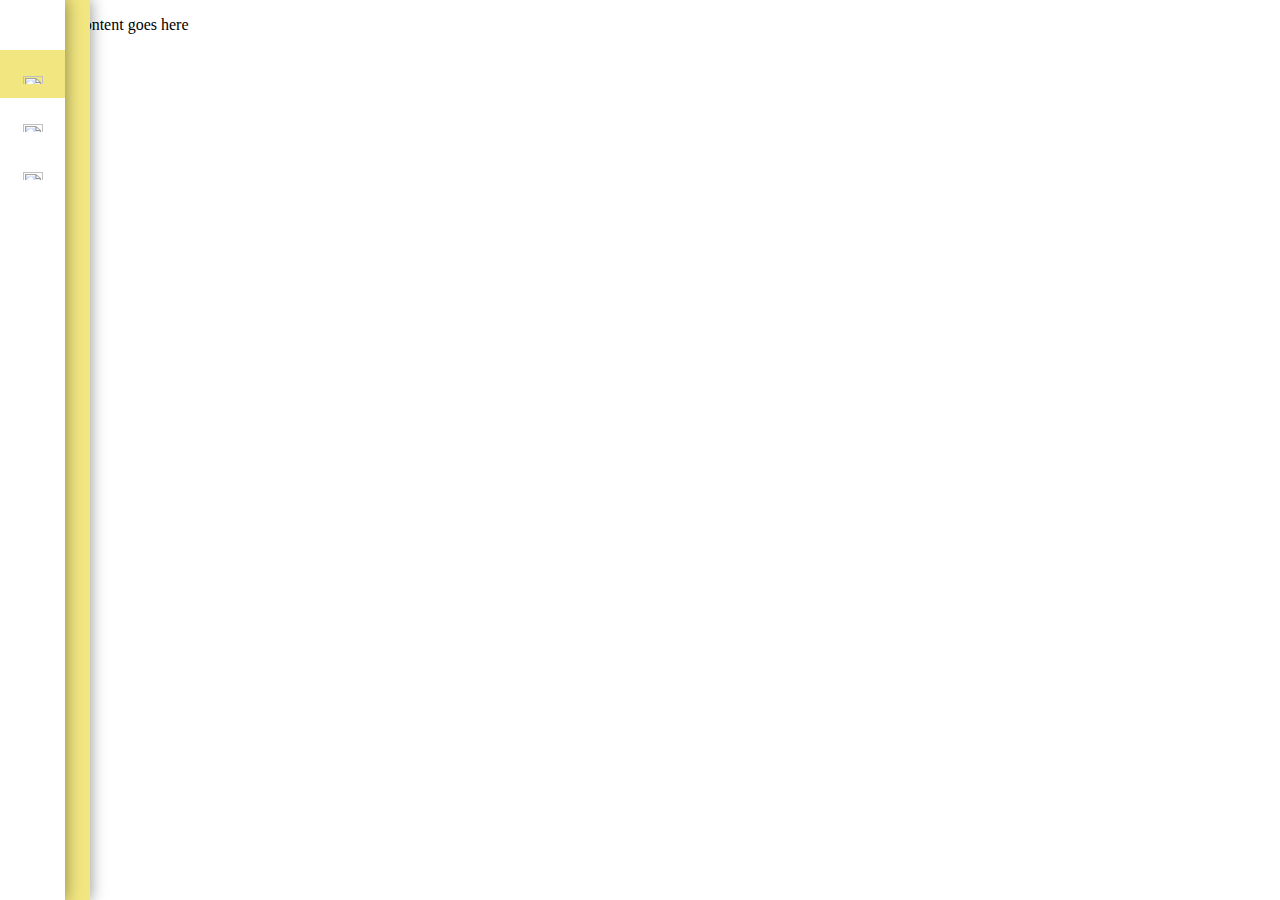
==== 1.html @ 18a5424a "Complete version" ====
<!doctype html>
<html lang="en-US">
  <head>
    <link rel="stylesheet" href="css/sidebar.css" type="text/css" media="all">
  </head>

  <body id="index" class="page-category">
    <div class="side-menu">
     <div class="side-menu-wrap">
      <div id="nav-icon" class="closebtn">
        <span></span>
        <span></span>
        <span></span>
        <span></span>
      </div>
       <ul class="side-menu-items">
         <li id="item-1" class="item current" style="background-color: #f1e67f">
           <a href="1.html">
             <div class="menu-img">
               <img src="http://vector.me/files/images/1/6/164514/x_icon_clip_art.jpg" style="width: 20px; height: 20px;" >
             </div>
             <span class="txt">Item1</span>
             <span class="hint">Item1</span>
           </a>
         </li>
         <li id="item-2" class="item" style="background-color: #C5D7E5">
           <a href="2.html">
             <div class="menu-img">
               <img src="http://vector.me/files/images/1/6/164514/x_icon_clip_art.jpg" style="width: 20px; height: 20px;" >
             </div>
             <span class="txt">Item2</span>
             <span class="hint">Item2</span>
           </a>
         </li>
         <li id="item-3" class="item" style="background-color: #f1bf8c">
           <a href="3.html">
             <div class="menu-img">
               <img src="http://vector.me/files/images/1/6/164514/x_icon_clip_art.jpg" style="width: 20px; height: 20px;" >
             </div>
             <span class="txt">Item3</span>
             <span class="hint">Item3</span>
           </a>
         </li>
       </ul>
       <div class="current-item-shadow"></div>
       <div class="menu-sub item-1">
         <a class="closebtn cross">
           <span></span>
           <span></span>
         </a>
         <ul class="sub-menu-items">
           <li><a>Item1</a></li>
           <li><a>Item1</a></li>
           <li><a>Item1</a></li>
         </ul>
       </div>
       <div class="menu-sub item-2">
         <a class="closebtn cross">
           <span></span>
           <span></span>
         </a>
         <ul class="sub-menu-items">
           <li><a>Item2</a></li>
           <li><a>Item2</a></li>
           <li><a>Item2</a></li>
         </ul>
       </div>
       <div class="menu-sub item-3">
         <a class="closebtn cross">
           <span></span>
           <span></span>
         </a>
         <ul class="sub-menu-items">
           <li><a>Item3</a></li>
           <li><a>Item3</a></li>
           <li><a>Item3</a></li>
         </ul>
       </div>
     </div>
    </div>
      <script type="text/javascript" src="js/jquery-3.2.1.min.js" ></script>
      <script type="text/javascript" src="js/sidebar.js" ></script>
    </div>
    <div id="main-content">
      <p>Content goes here</p>
    </div>
  </body>


</html>

<!-- end index.tpl -->
---- css/sidebar.css ----
body.side-menu-open .side-menu{
  width: 310px;
  height: 100%;
  transition: all .3s ease;
  -moz-transition: all .3s ease;
  -webkit-transition: all .3s ease;
  z-index: 101;
}

body .side-menu {
  position: fixed;
  left: 0;
  top: 0;
  height: 100%;
  width: 65px;
  background: #fff;
  -webkit-transform: translate3d(0,0,0);
  transition: width .3s ease;
  -moz-transition: width .3s ease;
  -webkit-transition: width .3s ease;
  z-index: 101;
}

body .side-menu .side-menu-wrap {
  box-shadow: 0 0 15px 1px rgba(0,0,0,.4);
  background: #fff;
  position: relative;
  min-height: 100%;
}

body #main-content{
  margin-left: 65px;
  transition: margin-left .3s ease;
  -moz-transition: margin-left .3s ease;
  -webkit-transition: margin-left .3s ease;
}

body.side-menu-open #main-content{
  margin-left: 310px;
}

body.page-category #main-content{
  margin-left: 65px;
}

body.side-menu-open .side-menu .side-menu-items,
.menu-sub.show .sub-menu-items {
  display: block;
}

body.side-menu-open .side-menu > .side-menu-wrap > .closebtn{
  display: inline-block;
}

body.side-menu-open .side-menu .side-menu-wrap .current-item-shadow{
  display: none;
}

.side-menu .side-menu-wrap .current-item-shadow {
  box-shadow: 0 0 15px 1px rgba(0,0,0,0.4);
  position: absolute;
  right: 0;
  transform: translateX(100%);
  width: 15px;
  min-height: 100%;
  transition: width .2s ease;
  -moz-transition: width .2s ease;
  -webkit-transition: width .2s ease;
  cursor: pointer;
  z-index: -1;
}

.side-menu .side-menu-wrap:hover .current-item-shadow {
  width: 25px;
}

.side-menu-items, .sub-menu-items {
  display: none;
  list-style: none;
  position: absolute;
  top: 50px;
  padding: 0;
  z-index: 100;
  margin: 0;
}

.sub-menu-items{
  right: 10%;
  min-width: 80%;
  white-space: nowrap;
}

body .side-menu .side-menu-items li.active a,
body .side-menu .side-menu-items li.current a{
  background-color: inherit;
}

body .side-menu .side-menu-items{
  padding-left: 0;
  left: 0;
  background: #fff;
  width: 100%;
  max-width: 310px;
  height: 92vh;
  transition: .3s ease;
  -moz-transition: .3s ease;
  -webkit-transition: .3s ease;
  margin-top: 0;
}

.sub-menu-items li{
  padding: 0;
  height: 48px;
  line-height: 48px;
  text-decoration: none;
  font-size: 25px;
  color: #818181;
  display: block;
  transition: 0.3s;
  cursor: pointer;
}

.sub-menu-items li:hover{
  color: #f1f1f1;
}

.side-menu-items li{
  padding: 0;
}

.side-menu-items li a:hover{
  background-color: inherit;
}

.side-menu-items li a {
  display: block;
  height: 48px;
  line-height: 48px;
  min-width: 65px;
  transition: background .1s ease;
  -moz-transition: background .1s ease;
  -webkit-transition: background .1s ease;
  background: 0 50% no-repeat #fff;
  position: relative;
  max-width: 310px;
  text-decoration: none;
  cursor: pointer;
  font-size: 25px;
}

.side-menu-items li span{
  margin-left: 65px;
}

.side-menu-items li .menu-img{
  width: 65px;
  height: 48px;
  top: 0;
  left: 0;
  position: absolute;
}

.side-menu-items li .menu-img img{
 position: absolute;
 top: 50%;
 left: 50%;
 transform: translate(-50%, -50%);
}

.side-menu .menu-sub {
  position: absolute;
  left: 310px;
  top: 0;
  height: 100%;
  width: 0;
  overflow: auto;
  padding: 0;
  -webkit-transform: translate3d(0,0,0);
  transition: width .3s ease;
  -moz-transition: width .3s ease;
  -webkit-transition: width .3s ease;
  z-index: -3;
}

.side-menu .menu-sub.current {
  box-shadow: 0 0 15px 1px rgba(0,0,0,.4);
  width: 310px;
  z-index: -2;
}

.side-menu .menu-sub.show {
  z-index: -1;
}

.side-menu .menu-sub .closebtn {
  display: none;
}

.side-menu .menu-sub.current .closebtn{
  display: block;
}

.item-1{
  background-color: #f1e67f;
}

.item-2{
  background-color: #C5D7E5;
}

.item-3{
  background-color: #f1bf8c;
}

.cross{
  width: 30px;
  height: 30px;
  position: absolute;
  top: 20px;
  right: 20px;
  cursor: pointer;
  moz-transform: rotate(-180deg);
  -webkit-transform: rotate(-180deg);
  -o-transform: rotate(-180deg);
  -ms-transform: rotate(-180deg);
  transform: rotate(-180deg);
  transition: transform .4s ease;
  -moz-transition: transform .4s ease;
  -webkit-transition: transform .4s ease;
}

.cross:hover{
  moz-transform: rotate(180deg);
  -webkit-transform: rotate(180deg);
  -o-transform: rotate(180deg);
  -ms-transform: rotate(180deg);
  transform: rotate(180deg);
  transition: transform .4s ease;
  -moz-transition: transform .4s ease;
  -webkit-transition: transform .4s ease;
}

.cross span {
  display: block;
  position: absolute;
  height: 3px;
  width: 100%;
  background: #333;
  border-radius: 0;
  opacity: 1;
  left: 0;
  bottom: 50%;
}

.cross span:nth-child(1){
  -webkit-transform: translateY(50%) rotate(45deg);
  -moz-transform: translateY(50%) rotate(45deg);
  -o-transform: translateY(50%) rotate(45deg);
  transform: translateY(50%) rotate(45deg);
}

.cross span:nth-child(2){
  -webkit-transform: translateY(50%) rotate(-45deg);
  -moz-transform: translateY(50%) rotate(-45deg);
  -o-transform: translateY(50%) rotate(-45deg);
  transform: translateY(50%) rotate(-45deg);
}

body.side-menu-open #nav-icon{
  top: 20px;
  right: 20px;
  -webkit-transform: translate(0, 0);
  -moz-transform: translate(0, 0);
  -o-transform: translate(0, 0);
  transform: translate(0, 0);
}

body #nav-icon {
  width: 30px;
  height: 20px;
  position: absolute;
  top: 50%;
  right: 50%;
  -webkit-transform: translate(50%, -50%);
  -moz-transform: translate(50%, -50%);
  -o-transform: translate(50%, -50%);
  transform: translate(50%, -50%);
  -webkit-transition: .2s ease-in-out;
  -moz-transition: .2s ease-in-out;
  -o-transition: .2s ease-in-out;
  transition: .2s ease-in-out;
  cursor: pointer;
}

#nav-icon span{
  display: block;
  position: absolute;
  height: 3px;
  width: 100%;
  background: #333;
  border-radius: 0;
  opacity: 1;
  left: 0;
  top: 0;
  -webkit-transform: rotate(0deg);
  -moz-transform: rotate(0deg);
  -o-transform: rotate(0deg);
  transform: rotate(0deg);
  -webkit-transition: .3s ease-in-out;
  -moz-transition: .3s ease-in-out;
  -o-transition: .3s ease-in-out;
  transition: .3s ease-in-out;
}

/* Icon 3 */

#nav-icon span:nth-child(1) {
  top: 0;
  transform: translateY(-50%);
}

#nav-icon span:nth-child(2),#nav-icon span:nth-child(3) {
  top: 50%;
  transform: translateY(-50%);
}

#nav-icon span:nth-child(4) {
  top: 100%;
  transform: translateY(-50%);
}

body.side-menu-open #nav-icon span:nth-child(1) {
  top: 50%;
  width: 0%;
  left: 50%;
}

body.side-menu-open #nav-icon span:nth-child(2){
  -webkit-transform: rotate(45deg);
  -moz-transform: rotate(45deg);
  -o-transform: rotate(45deg);
  transform: rotate(45deg);
}

body.side-menu-open #nav-icon span:nth-child(3){
  -webkit-transform: rotate(-45deg);
  -moz-transform: rotate(-45deg);
  -o-transform: rotate(-45deg);
  transform: rotate(-45deg);
}

body.side-menu-open #nav-icon span:nth-child(4) {
  top: 50%;
  width: 0%;
  left: 50%;
}

body .side-menu-items li .hint{
  display: none;
}

@media only screen and (min-width: 960px), screen and (min-height: 600px) {

  body.side-menu-open .side-menu-items li .hint{
    display: none;
  }

  body .side-menu .side-menu-items{
    display: block;
  }

  body.side-menu-open .side-menu .side-menu-items{
    overflow: auto;
    overflow-x: hidden;
  }

  body .side-menu #nav-icon{
    display: none;
  }

  body .side-menu-items .txt{
    position: absolute;
    left: 0;
    height: 48px;
    line-height: 48px;
    top: 0;
    white-space: nowrap;
    width: 0;
    overflow: hidden;
    padding: 0;
    transition: .3s ease;
    -moz-transition: .3s ease;
    -webkit-transition: .3s ease;
  }

  body.side-menu-open .side-menu-items .txt{
    width: auto;
    transition: .3s ease;
    -moz-transition: .3s ease;
    -webkit-transition: .3s ease;
  }

  .side-menu .side-menu-items li .hint {
    display: block;
    position: absolute;
    left: 0;
    height: 48px;
    line-height: 48px;
    top: 0;
    background-color: inherit;
    white-space: nowrap;
    width: 0;
    overflow: hidden;
    padding: 0;
  }

  .side-menu .side-menu-items li a:hover .hint {
    width: 215px;
    transition: width .2s .4s ease,padding .2s .4s ease;
    -moz-transition: width .2s .4s ease,padding .2s .4s ease;
    -webkit-transition: width .2s .4s ease,padding .2s .4s ease;
  }
}

@media only screen and (max-width: 960px), screen and (max-height: 600px) {

  body .side-menu .side-menu-wrap .current-item-shadow{
    display: none;
  }

  body .side-menu #nav-icon{
    display: block;
  }

  body #main-content{
    margin-left: 0;
  }

  body .side-menu{
    height: 50px !important;
    width: 100% !important;
  }

  body .side-menu .side-menu-wrap {
    padding-top: 0;
  }

  body .side-menu .side-menu-wrap .menu-sub{
    top: 50px;
    display: block;
    height: 92vh;
  }

  body .side-menu .side-menu-wrap .menu-sub.current{
    left: 310px;
    z-index: -3;
  }

  body .side-menu .side-menu-wrap .menu-sub.show{
    z-index: -2;
  }

  body .side-menu .side-menu-items{
    display: block;
    padding-top: 50px;
    top: 50px;
    left: -100%;
    background: #fff;
    height: 92vh;
    transition: .3s ease;
    -moz-transition: .3s ease;
    -webkit-transition: .3s ease;
    z-index: -1;
    width: 310px;
  }

  body.side-menu-open .side-menu .side-menu-items{
    box-shadow: 0 0 15px 1px rgba(0,0,0,.4);
    left: 0;
    transition: .3s ease;
    -moz-transition: .3s ease;
    -webkit-transition: .3s ease;
  }

  body.side-menu-open #main-content,
  body.page-category #main-content{
    margin-left: 0;
  }

  body.side-menu-open .side-menu.hidden-main .side-menu-items{
    left: -100%;
    transition: .3s ease;
    -moz-transition: .3s ease;
    -webkit-transition: .3s ease;
  }

  body.side-menu-open .side-menu .menu-sub{
    left: 310px;
    transition: .3s ease;
    -moz-transition: .3s ease;
    -webkit-transition: .3s ease;
    z-index: -2;
  }

  body.side-menu-open .side-menu.hidden-main .current{
    left: 0;
    transition: .3s ease;
    -moz-transition: .3s ease;
    -webkit-transition: .3s ease;
  }

  body.side-menu-open #nav-icon{
    top: 50%;
    left: 0;
    -webkit-transform: translate(50%,-50%);
    -moz-transform: translate(50%,-50%);
    -o-transform: translate(50%,-50%);
    transform: translate(50%,-50%);
  }

  #nav-icon{
    left: 0;
  }

}
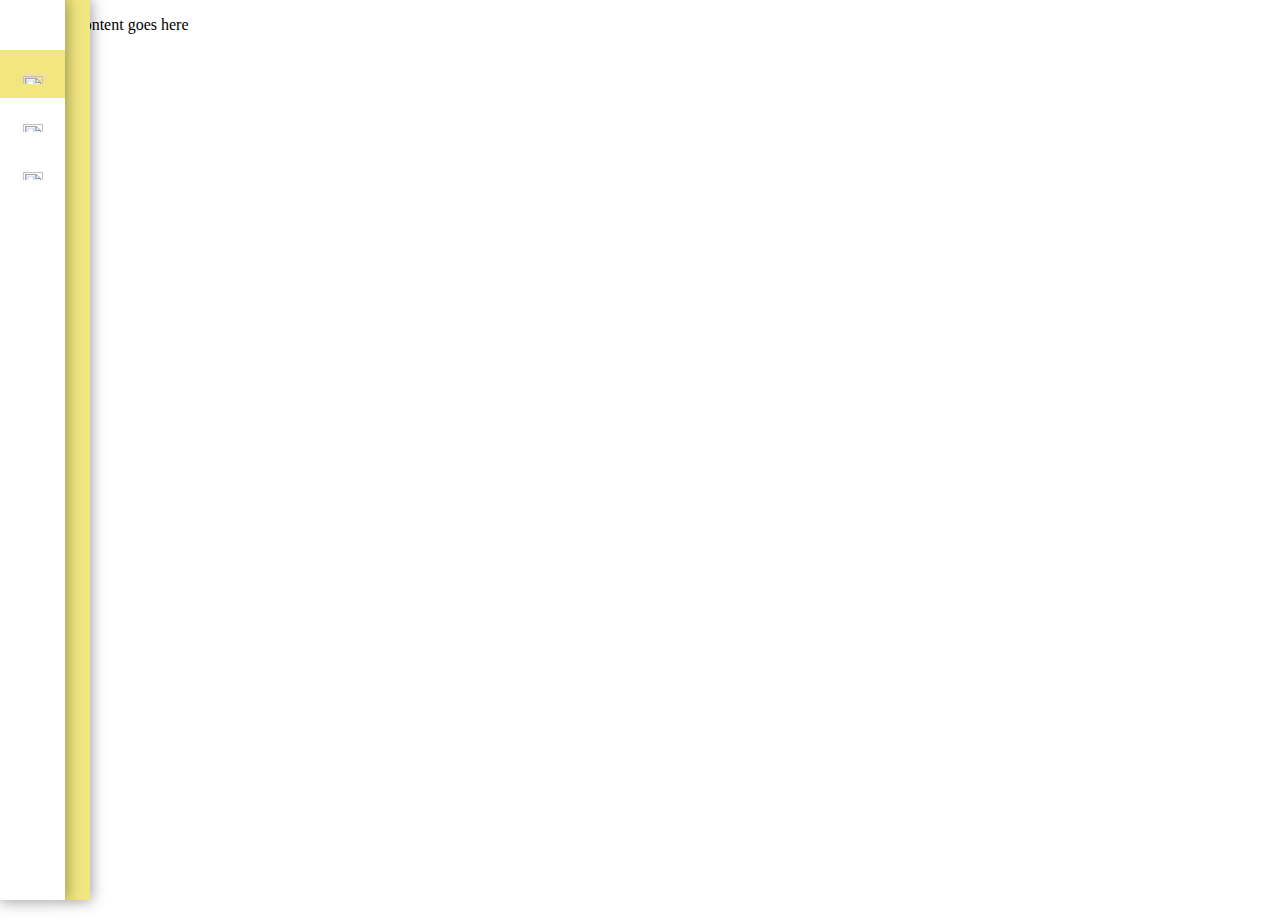
==== commit 9bf5eebc: "Update 1.html" ====
--- a/1.html
+++ b/1.html
@@ -43,15 +43,15 @@
          </li>
        </ul>
        <div class="current-item-shadow"></div>
-       <div class="menu-sub item-1">
+              <div class="menu-sub item-1">
          <a class="closebtn cross">
            <span></span>
            <span></span>
          </a>
          <ul class="sub-menu-items">
-           <li><a>Item1</a></li>
-           <li><a>Item1</a></li>
-           <li><a>Item1</a></li>
+           <li><a href="1.html">Item1</a></li>
+           <li><a href="1.html">Item1</a></li>
+           <li><a href="1.html">Item1</a></li>
          </ul>
        </div>
        <div class="menu-sub item-2">
@@ -60,9 +60,9 @@
            <span></span>
          </a>
          <ul class="sub-menu-items">
-           <li><a>Item2</a></li>
-           <li><a>Item2</a></li>
-           <li><a>Item2</a></li>
+           <li><a href="2.html">Item2</a></li>
+           <li><a href="2.html">Item2</a></li>
+           <li><a href="2.html">Item2</a></li>
          </ul>
        </div>
        <div class="menu-sub item-3">
@@ -71,9 +71,9 @@
            <span></span>
          </a>
          <ul class="sub-menu-items">
-           <li><a>Item3</a></li>
-           <li><a>Item3</a></li>
-           <li><a>Item3</a></li>
+           <li><a href="3.html">Item3</a></li>
+           <li><a href="3.html">Item3</a></li>
+           <li><a href="3.html">Item3</a></li>
          </ul>
        </div>
      </div>
--- a/css/sidebar.css
+++ b/css/sidebar.css
@@ -1,3 +1,7 @@
+body {
+  height: 100vh;
+}
+
 body.side-menu-open .side-menu{
   width: 310px;
   height: 100%;
@@ -33,6 +37,7 @@
   transition: margin-left .3s ease;
   -moz-transition: margin-left .3s ease;
   -webkit-transition: margin-left .3s ease;
+  height: 100%;
 }
 
 body.side-menu-open #main-content{
